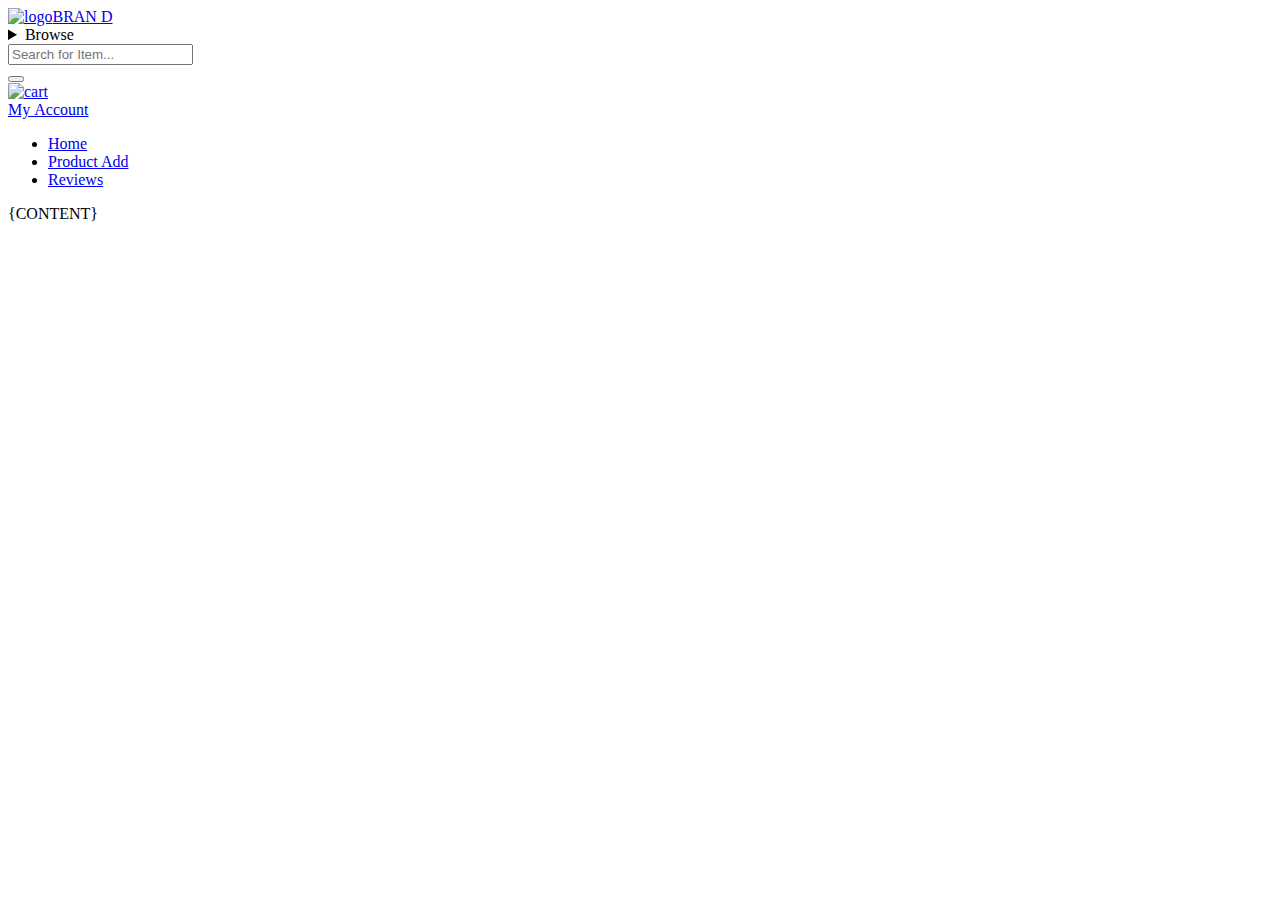
==== L8/all/index.html @ 29fc56bb "ДЗ 8" ====
<!DOCTYPE html>
<html lang="en">
<head>
    <meta charset="UTF-8">
    <title>Title</title>
    <link rel="stylesheet" href="style.css">
    <link href="https://fonts.googleapis.com/css?family=Lato:100,300,400,700,900" rel="stylesheet">
    <link rel="stylesheet" href="https://use.fontawesome.com/releases/v5.5.0/css/all.css"
          integrity="sha384-B4dIYHKNBt8Bc12p+WXckhzcICo0wtJAoU8YZTY5qE0Id1GSseTk6S+L3BlXeVIU" crossorigin="anonymous">
</head>
<body>

<header class="header">
    <div class="container header-flex">
        <div class="header-left">
            <a class="logo" href="/L6/site/"><img class="img-logo" src="img/logo.png" alt="logo">BRAN <span
                    class="pink-D">D</span></a>
            <form class="header-form" action="">
                <details class="Browse-details">
                    <summary class="Browse">Browse</summary>
                    <div class="browse-drop-box">
                        <div class="browse-drop-flex">
                            <h3 class="drop-heading">Women</h3>
                            <ul class="browse-drop-menu">
                                <li><a class="drop-link" href="">Dresses</a></li>
                                <li><a class="drop-link" href="">Tops</a></li>
                                <li><a class="drop-link" href="">Sweaters/Knits</a></li>
                                <li><a class="drop-link" href="">Jackets/Coats</a></li>
                                <li><a class="drop-link" href="">Blazers</a></li>
                                <li><a class="drop-link" href="">Denim</a></li>
                                <li><a class="drop-link" href="">Leggings/Pants</a></li>
                                <li><a class="drop-link" href="">Skirts/Shorts</a></li>
                                <li><a class="drop-link" href="">Accessories </a></li>
                            </ul>
                        </div>
                        <div class="browse-drop-flex">
                            <h3 class="drop-heading">Man</h3>
                            <ul class="browse-drop-menu">
                                <li><a class="drop-link" href="">Tees/Tank tops</a></li>
                                <li><a class="drop-link" href="">Shirts/Polos</a></li>
                                <li><a class="drop-link" href="">Sweaters</a></li>
                                <li><a class="drop-link" href="">Sweatshirts/Hoodies</a></li>
                                <li><a class="drop-link" href="">Blazers</a></li>
                                <li><a class="drop-link" href="">Jackets/vests</a></li>
                            </ul>
                        </div>
                    </div>
                </details>
                <div>
                    <input class="input-form" type="text" placeholder="Search for Item...">
                </div>
                <button class="button-form" type="submit"><i class="fas fa-search"></i></button>
            </form>
        </div>
        <div class="header-right">
            <div class="cart-box">
                <a href="?pages=cart"><img src="img/cart.svg" class="img-cart" alt="cart"></a>
                <div class="cart-items"></div>
            </div>
            <a href="?pages=auth" class="button">My&nbsp;Account <i class="fas fa-caret-down"></i></a>
        </div>
    </div>
</header>
<nav class="navigation">
    <div class="container">
        <ul class="menu">
            <li class="menu-list">
                <a class="menu-link" href="/">Home</a>
            </li>
            <li class="menu-list">
                <a class="menu-link" href="?pages=productAdd">Product Add</a>
            </li>
            <li class="menu-list">
                <a class="menu-link" href="?pages=reviews">Reviews</a>
            </li>
        </ul>
    </div>
</nav>
{CONTENT}

</body>
</html>
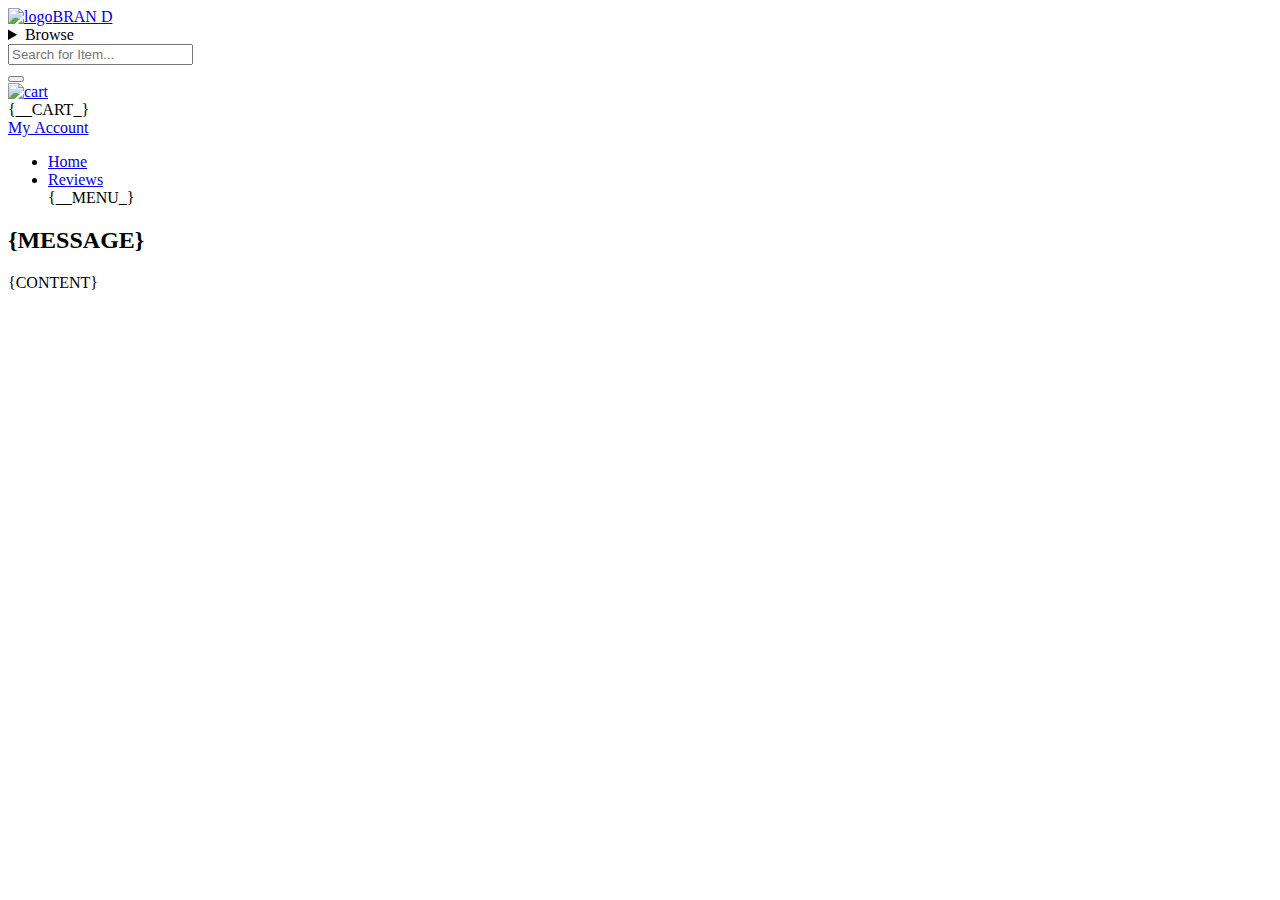
==== commit 48816fdc: "ДЗ 8. Готовый сайтик 1. Указывается кол-во товаров в корзине ассинхронно 2. Создание заказа и получе" ====
--- a/L8/all/index.html
+++ b/L8/all/index.html
@@ -7,6 +7,7 @@
     <link href="https://fonts.googleapis.com/css?family=Lato:100,300,400,700,900" rel="stylesheet">
     <link rel="stylesheet" href="https://use.fontawesome.com/releases/v5.5.0/css/all.css"
           integrity="sha384-B4dIYHKNBt8Bc12p+WXckhzcICo0wtJAoU8YZTY5qE0Id1GSseTk6S+L3BlXeVIU" crossorigin="anonymous">
+    <script src="https://ajax.googleapis.com/ajax/libs/jquery/3.3.1/jquery.min.js"></script>
 </head>
 <body>
 
@@ -55,7 +56,7 @@
         <div class="header-right">
             <div class="cart-box">
                 <a href="?pages=cart"><img src="img/cart.svg" class="img-cart" alt="cart"></a>
-                <div class="cart-items"></div>
+                <div class="cart-items" id="quantity">{__CART_}</div>
             </div>
             <a href="?pages=auth" class="button">My&nbsp;Account <i class="fas fa-caret-down"></i></a>
         </div>
@@ -68,14 +69,16 @@
                 <a class="menu-link" href="/">Home</a>
             </li>
             <li class="menu-list">
-                <a class="menu-link" href="?pages=productAdd">Product Add</a>
-            </li>
-            <li class="menu-list">
                 <a class="menu-link" href="?pages=reviews">Reviews</a>
             </li>
+            {__MENU_}
         </ul>
     </div>
 </nav>
+<div class="container center">
+    <h2 class="shopping-cart-forms-text modal_title pink">{MESSAGE}</h2>
+</div>
+
 {CONTENT}
 
 </body>
